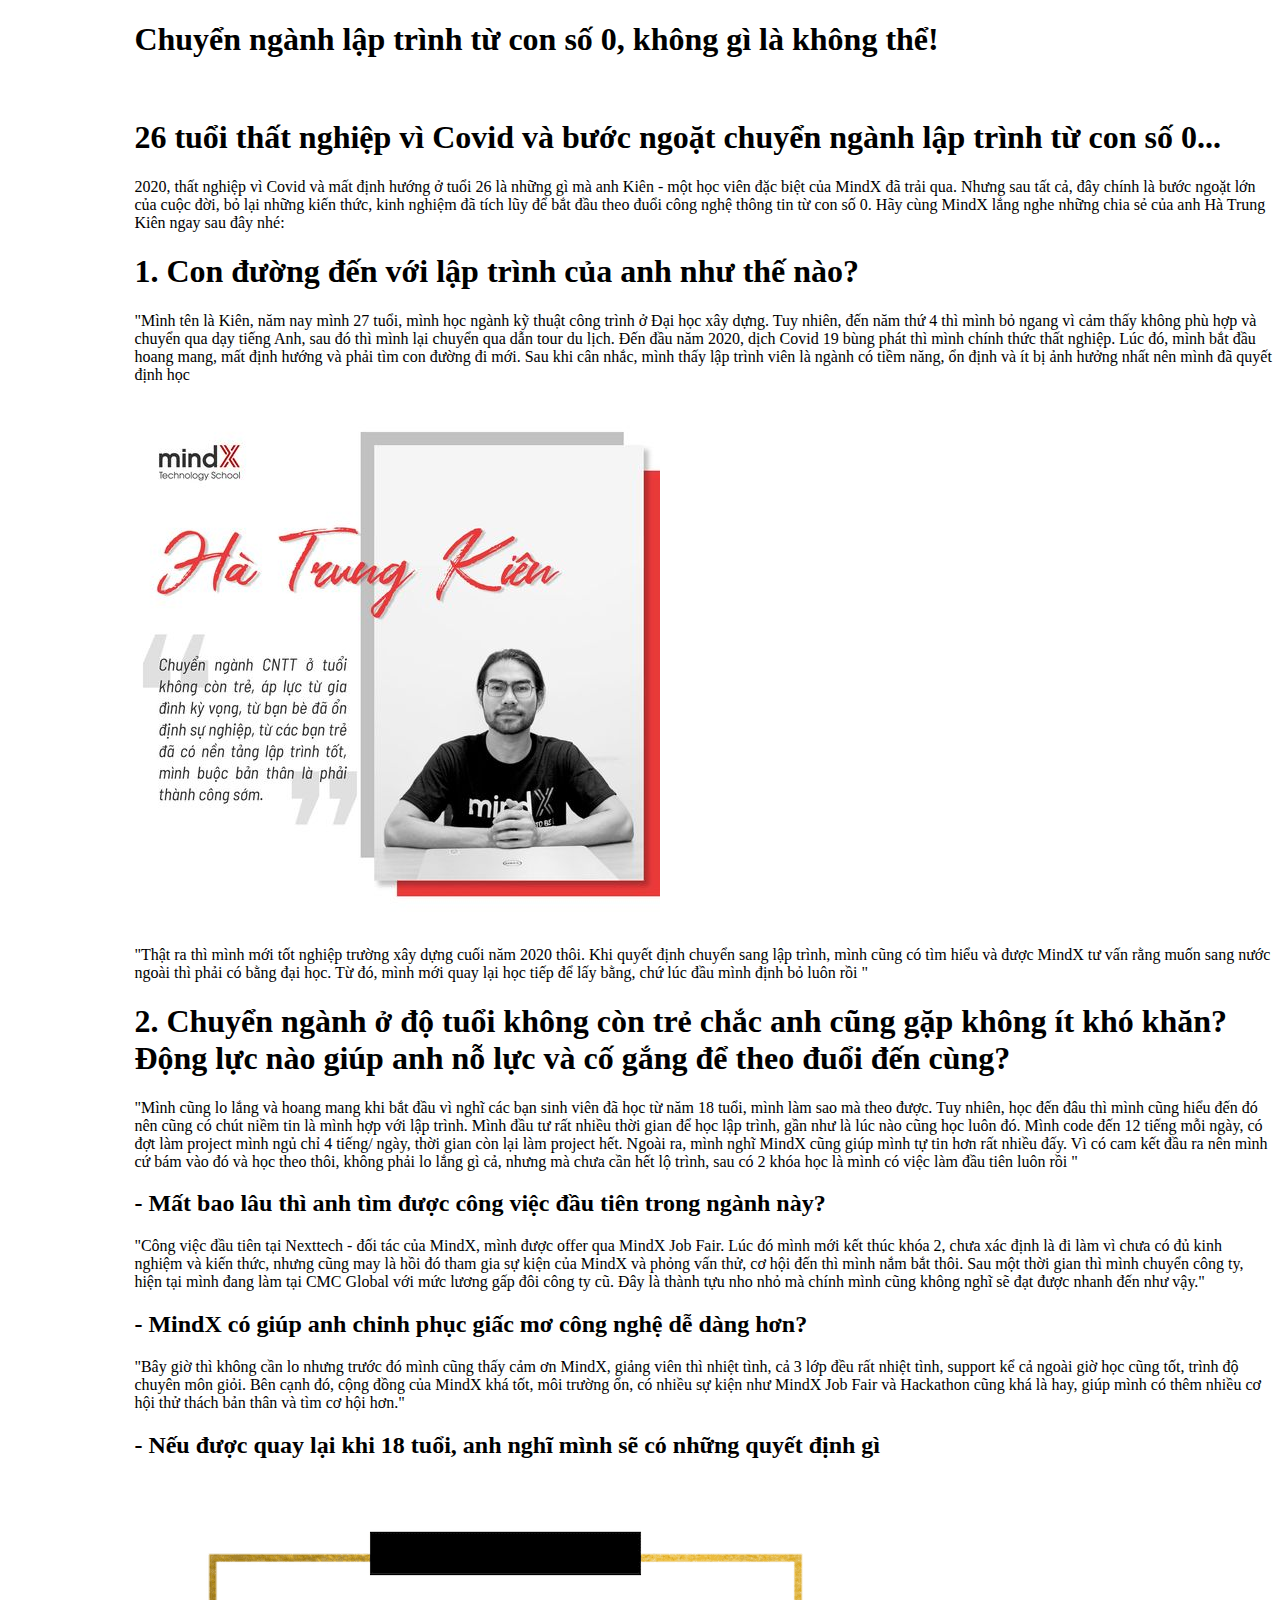
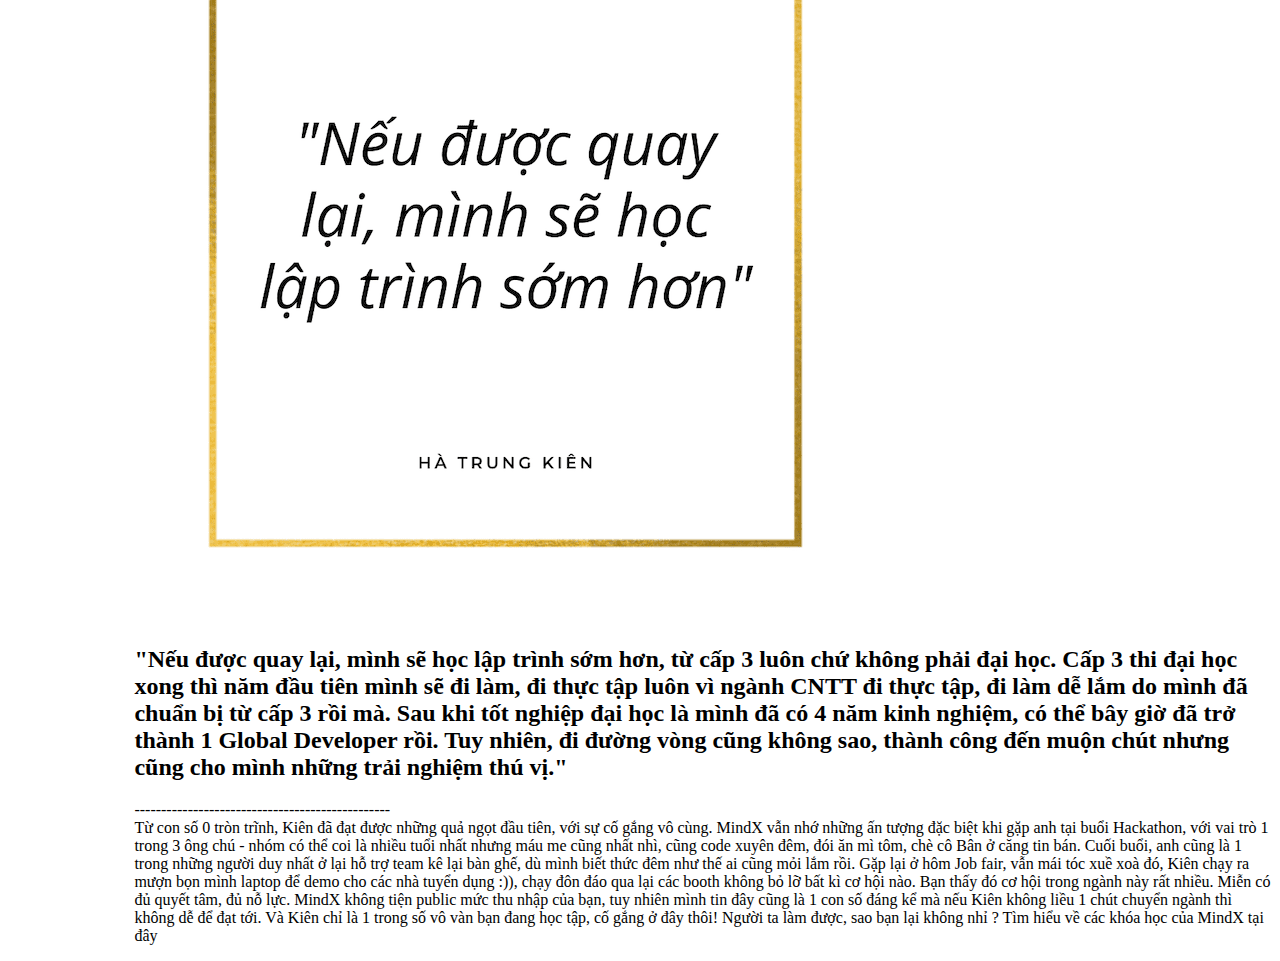
==== baitap.html @ 616f9a6e "BTVN Buoi1" ====
<!DOCTYPE html>
<html lang="en">
<head>
    <meta charset="UTF-8">
    <meta http-equiv="X-UA-Compatible" content="IE=edge">
    <meta name="viewport" content="width=device-width, initial-scale=1.0">
    <link rel="stylesheet" href="styles.css">
    <title>Document</title>
</head>
<body>
    <div class="view">
    <h1>Chuyển ngành lập trình từ con số 0, không gì là không thể!</h1>
    <br>
    <h1>26 tuổi thất nghiệp vì Covid và bước ngoặt chuyển ngành lập trình từ con số 0...</h1>
    <p>2020, thất nghiệp vì Covid và mất định hướng ở tuổi 26 là những gì mà anh Kiên - một học viên đặc biệt của MindX đã trải qua.
        Nhưng sau tất cả, đây chính là bước ngoặt lớn của cuộc đời, bỏ lại những kiến thức, kinh nghiệm đã tích lũy để bắt đầu theo 
        đuổi công nghệ thông tin từ con số 0.

        Hãy cùng MindX lắng nghe những chia sẻ của anh Hà Trung Kiên ngay sau đây nhé:</p>
    <h1>1. Con đường đến với lập trình của anh như thế nào?</h1>
    <p>"Mình tên là Kiên, năm nay mình 27 tuổi, mình học ngành kỹ thuật công trình ở Đại học xây dựng. Tuy nhiên, đến năm thứ 4 thì mình
         bỏ ngang vì cảm thấy không phù hợp và chuyển qua dạy tiếng Anh, sau đó thì mình lại chuyển qua dẫn tour du lịch.

        Đến đầu năm 2020, dịch Covid 19 bùng phát thì mình chính thức thất nghiệp. Lúc đó, mình bắt đầu hoang mang, mất định hướng và
        phải tìm con đường đi mới. Sau khi cân nhắc, mình thấy lập trình viên là ngành có tiềm năng, ổn định và ít bị ảnh hưởng nhất nên 
        mình đã quyết định học</p>
    <div class="anh1">
        <img src="./images/anh1.jpg" alt="">
    </div>
    <p>"Thật ra thì mình mới tốt nghiệp trường xây dựng cuối năm 2020 thôi. Khi quyết định chuyển sang lập trình,
         mình cũng có tìm hiểu và được MindX tư vấn rằng muốn sang nước ngoài thì phải có bằng đại học. Từ đó, mình 
         mới quay lại học tiếp để lấy bằng, chứ lúc đầu mình định bỏ luôn rồi "</p>
    <h1>2. Chuyển ngành ở độ tuổi không còn trẻ chắc anh cũng gặp không ít khó khăn? Động lực nào giúp anh nỗ lực và cố gắng để theo đuổi đến cùng?</h1>
    <p>"Mình cũng lo lắng và hoang mang khi bắt đầu vì nghĩ các bạn sinh viên đã học từ năm 18 tuổi, mình làm sao mà theo được. Tuy nhiên, học đến đâu thì mình cũng hiểu đến đó nên cũng có 
        chút niềm tin là mình hợp với lập trình. Mình đầu tư rất nhiều thời gian để học lập trình, gần như là lúc nào cũng học luôn đó. Mình code đến 12 tiếng mỗi ngày, có đợt làm project mình
         ngủ chỉ 4 tiếng/ ngày, thời gian còn lại làm project hết.

        Ngoài ra, mình nghĩ MindX cũng giúp mình tự tin hơn rất nhiều đấy. Vì có cam kết đầu ra nên mình cứ bám vào đó và học theo thôi, không phải lo lắng gì cả, nhưng mà chưa cần hết lộ trình,
         sau có 2 khóa học là mình có việc làm đầu tiên luôn rồi "</p>
    <h2>- Mất bao lâu thì anh tìm được công việc đầu tiên trong ngành này?</h2>
    <p>"Công việc đầu tiên tại Nexttech - đối tác của MindX, mình được offer qua MindX Job Fair. Lúc đó mình mới kết thúc khóa 2, chưa xác định là đi làm vì chưa có đủ kinh nghiệm và kiến thức,
         nhưng cũng may là hồi đó tham gia sự kiện của MindX và phỏng vấn thử, cơ hội đến thì mình nắm bắt thôi.

        Sau một thời gian thì mình chuyển công ty, hiện tại mình đang làm tại CMC Global với mức lương gấp đôi công ty cũ.
         Đây là thành tựu nho nhỏ mà chính mình cũng không nghĩ sẽ đạt được nhanh đến như vậy."</p>
    <h2>- MindX có giúp anh chinh phục giấc mơ công nghệ dễ dàng hơn?</h2>
    <p>"Bây giờ thì không cần lo nhưng trước đó mình cũng thấy cảm ơn MindX, giảng viên thì nhiệt tình, cả 3 lớp đều rất nhiệt tình, support kể cả ngoài giờ học cũng tốt,
         trình độ chuyên môn giỏi. Bên cạnh đó, cộng đồng của MindX khá tốt, môi trường 
        ổn, có nhiều sự kiện như MindX Job Fair và Hackathon cũng khá là hay, giúp mình có thêm nhiều cơ hội thử thách bản thân và tìm cơ hội hơn."</p>
    <h2>- Nếu được quay lại khi 18 tuổi, anh nghĩ mình sẽ có những quyết định gì</h2>
    <div class="anh1">
        <img src="./images/anh2.png" alt="">
    </div>
    <h2>"Nếu được quay lại, mình sẽ học lập trình sớm hơn, từ cấp 3 luôn chứ không phải đại học. Cấp 3 thi đại học xong thì năm đầu tiên mình sẽ đi làm,
         đi thực tập luôn vì ngành CNTT đi thực tập, đi làm dễ lắm do mình đã chuẩn bị từ cấp 3 rồi mà. Sau khi tốt nghiệp đại học là mình đã có 4 năm kinh nghiệm, có thể bây giờ đã trở thành 1 Global Developer rồi.
         Tuy nhiên, đi đường vòng cũng không sao, thành công đến muộn chút nhưng cũng cho mình những trải nghiệm thú vị."</h2>
         <p>------------------------------------------------
            <br>
            Từ con số 0 tròn trĩnh, Kiên đã đạt được những quả ngọt đầu tiên, với sự cố gắng vô cùng. MindX vẫn nhớ những ấn tượng đặc biệt khi gặp anh tại buổi Hackathon, với vai trò 1 trong 3 ông chú - nhóm có thể coi là nhiều tuổi nhất nhưng máu me cũng nhất nhì, cũng code xuyên đêm, đói ăn mì tôm, chè cô Bân ở căng tin bán. Cuối buổi, anh cũng là 1 trong những người duy nhất ở lại hỗ trợ team kê lại bàn ghế, dù mình biết thức đêm như thế ai cũng mỏi lắm rồi.
            
            Gặp lại ở hôm Job fair, vẫn mái tóc xuề xoà đó, Kiên chạy ra mượn bọn mình laptop để demo cho các nhà tuyển dụng :)), chạy đôn đáo qua lại các booth không bỏ lỡ bất kì cơ hội nào.
            
            Bạn thấy đó cơ hội trong ngành này rất nhiều. Miễn có đủ quyết tâm, đủ nỗ lực. MindX không tiện public mức thu nhập của bạn, tuy nhiên mình tin đây cũng là 1 con số đáng kể mà nếu Kiên không liều 1 chút chuyển ngành thì không dễ để đạt tới.
            
            Và Kiên chỉ là 1 trong số vô vàn bạn đang học tập, cố gắng ở đây thôi! Người ta làm được, sao bạn lại không nhỉ ? Tìm hiểu về các khóa học của MindX tại đây</p>
        <div class="icon">
            
        </div>
    </div>
</body>
</html>
---- styles.css ----
.view{
    margin-left: 10%;
}

.anh1{
    width: 100;
    height: 50%;
}

.anh1{
    width: 50%;
    height: 50%;
}
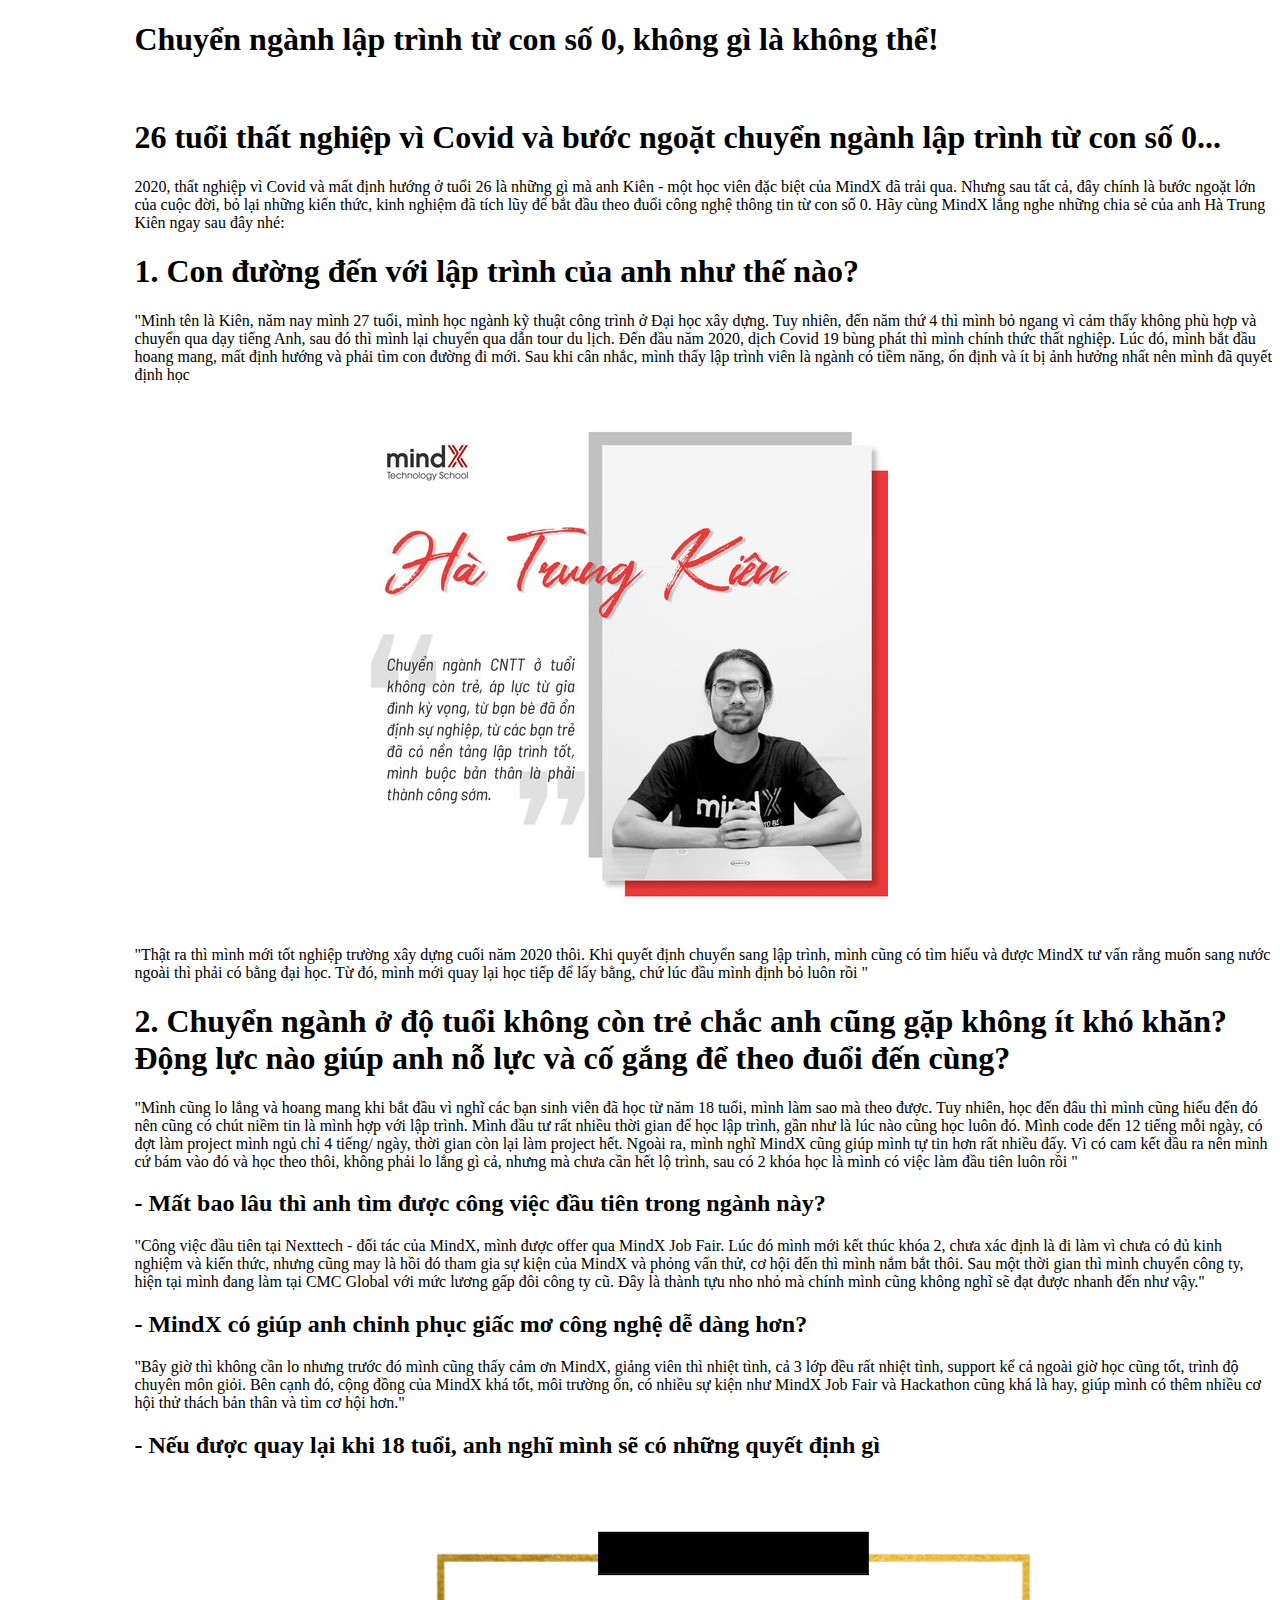
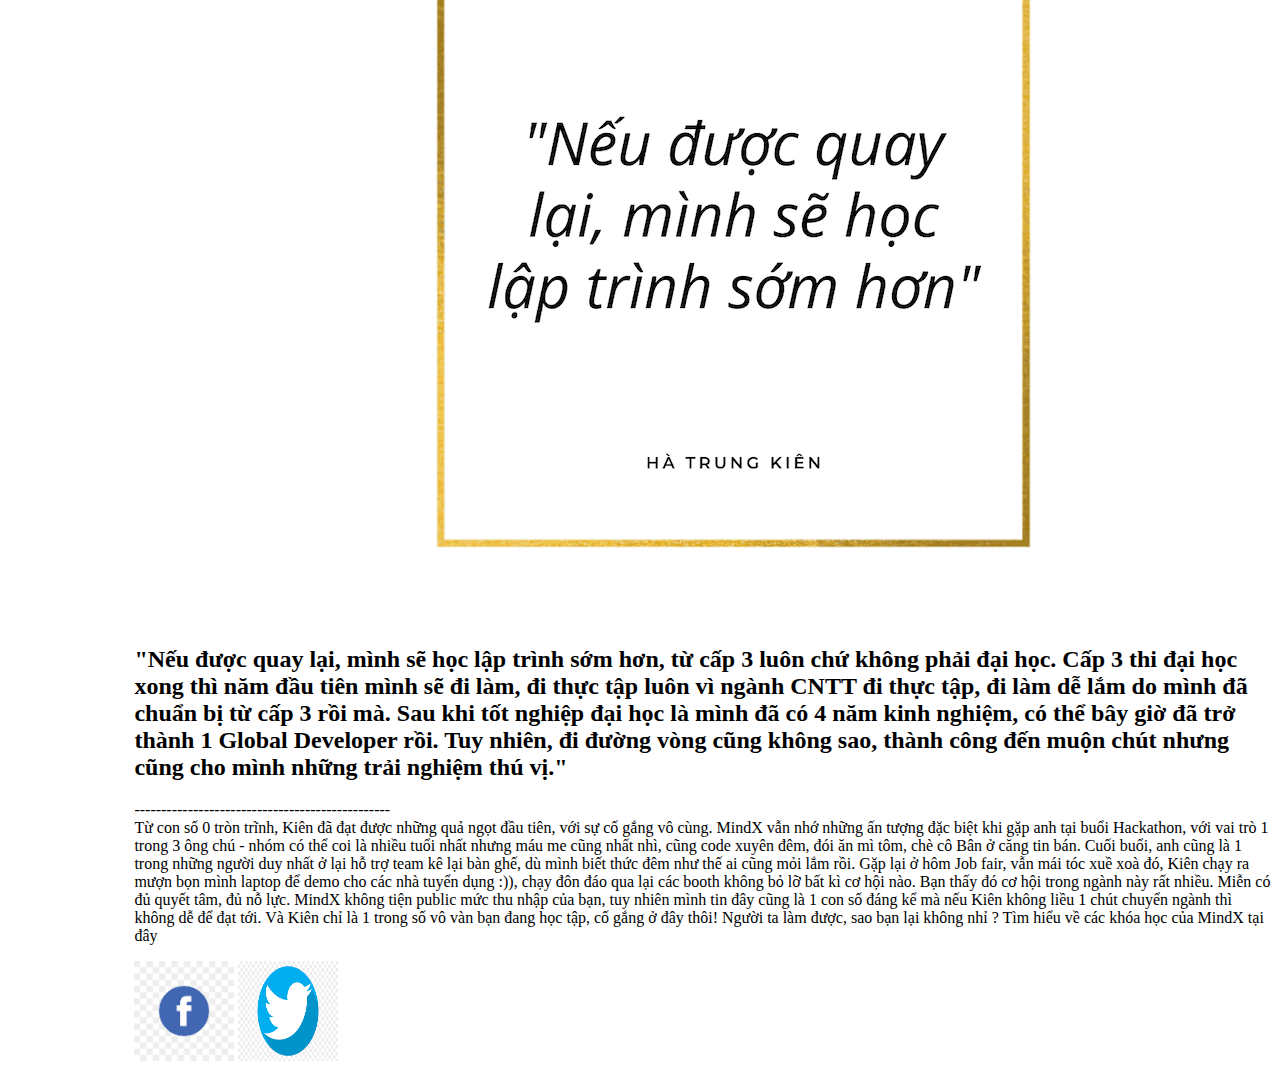
==== commit 02ef7ad7: "BTVN B1" ====
--- a/baitap.html
+++ b/baitap.html
@@ -64,7 +64,8 @@
             
             Và Kiên chỉ là 1 trong số vô vàn bạn đang học tập, cố gắng ở đây thôi! Người ta làm được, sao bạn lại không nhỉ ? Tìm hiểu về các khóa học của MindX tại đây</p>
         <div class="icon">
-            
+            <img src="./images/iconfb.png" alt="">
+            <img src="./images/icontw.png" alt="">
         </div>
     </div>
 </body>
--- a/styles.css
+++ b/styles.css
@@ -5,9 +5,18 @@
 .anh1{
     width: 100;
     height: 50%;
+    margin-left: 20%;
+
 }
 
-.anh1{
+.anh1{  
     width: 50%;
     height: 50%;
+    margin-left: 20%;
+}
+
+.icon>img{
+    width: 100px;
+    height: 100px;
+    display: inline-block;
 }